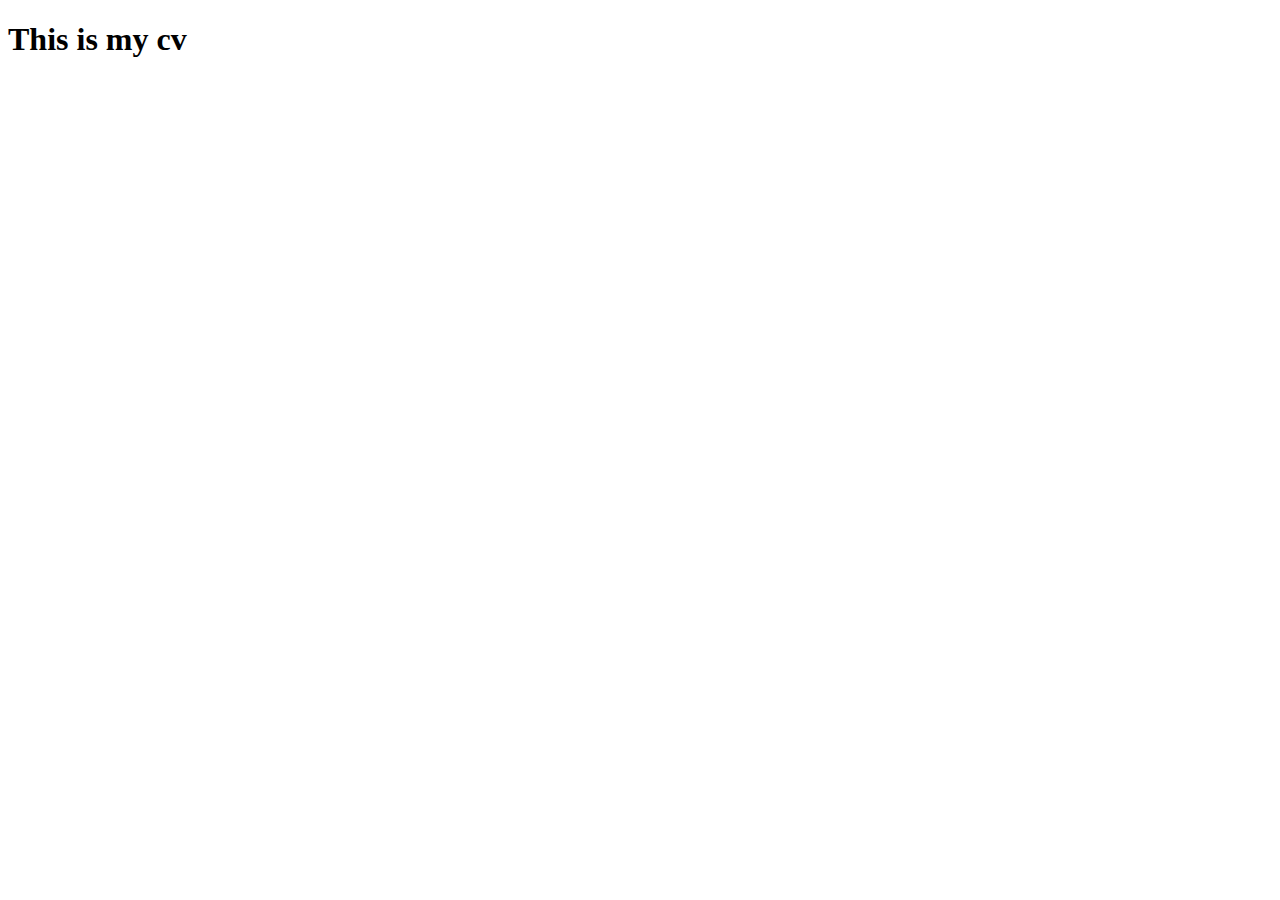
==== index.html @ 89491c8d "first commit" ====
<!DOCTYPE html>
<html lang="en">
<head>
    <meta charset="UTF-8">
    <meta name="viewport" content="width=device-width, initial-scale=1.0">
    <title>CV</title>
</head>
<body>
    <h1>This is my cv</h1>
    
</body>
</html>
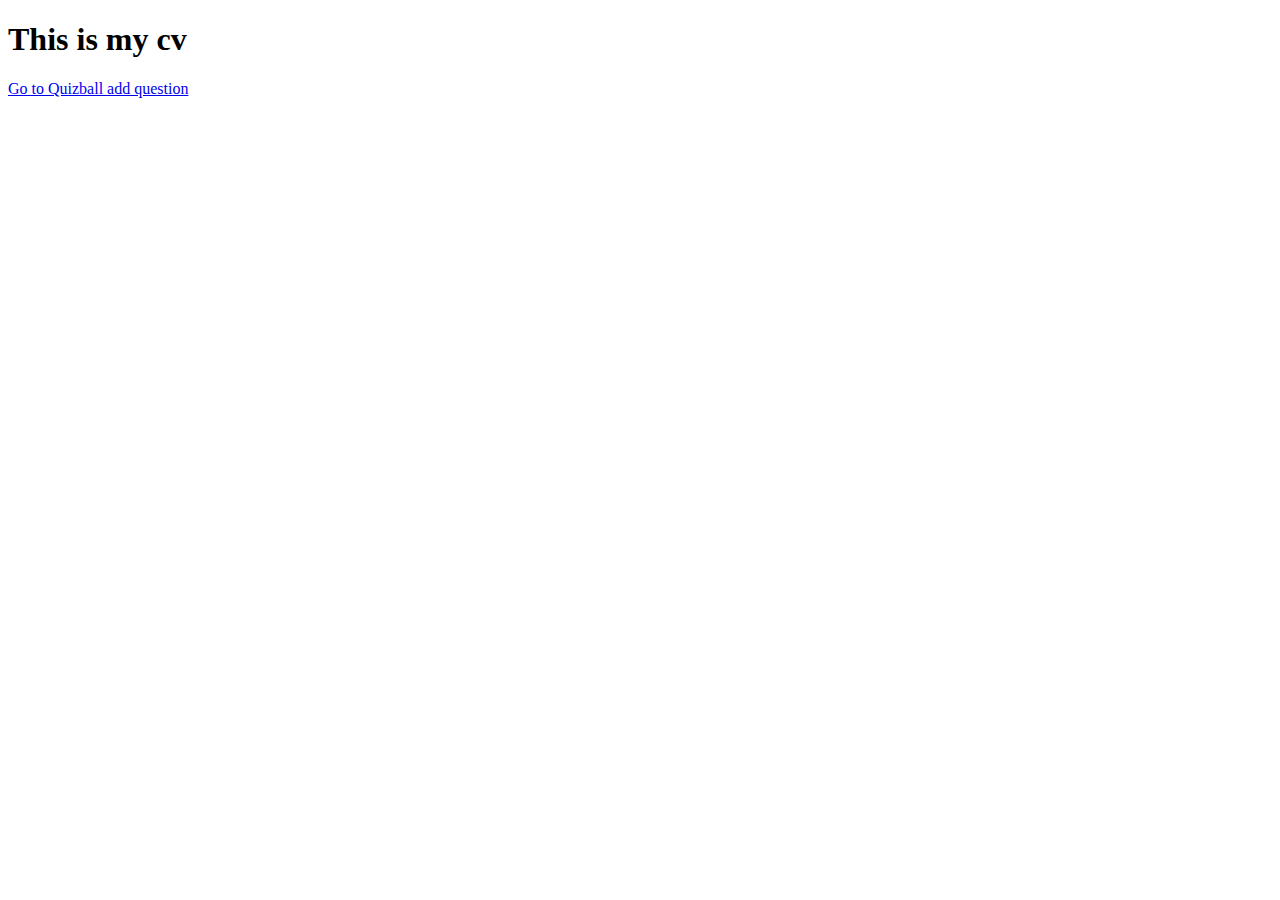
==== commit 63b48d19: "link to add questions" ====
--- a/index.html
+++ b/index.html
@@ -3,10 +3,13 @@
 <head>
     <meta charset="UTF-8">
     <meta name="viewport" content="width=device-width, initial-scale=1.0">
+    <link src="my.css">
     <title>CV</title>
 </head>
 <body>
     <h1>This is my cv</h1>
+
+    <a href="add_question.html">Go to Quizball add question</a>
     
 </body>
 </html>